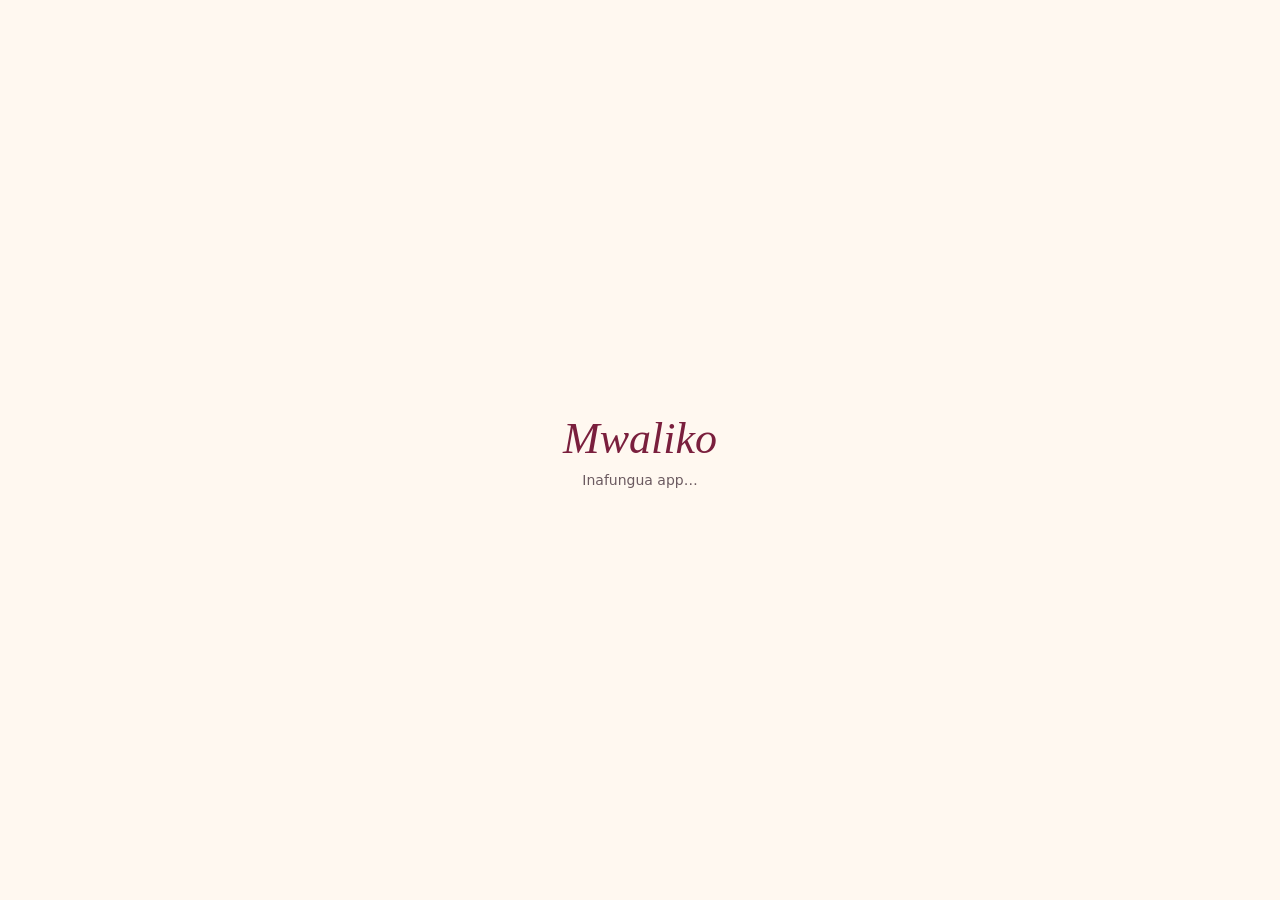
==== web/index.html @ 6bd13485 "Ongeza toleo la majaribio (demo) na app ya web - DEMO=true: data ya mfano kwenye kumbukumbu, bila Su" ====
<!DOCTYPE html>
<html lang="sw">
<head>
  <base href="$FLUTTER_BASE_HREF">
  <meta charset="UTF-8">
  <meta name="viewport" content="width=device-width, initial-scale=1">
  <meta name="description" content="Mwaliko: simamia mialiko ya matukio kwa SMS, WhatsApp na email.">
  <meta name="theme-color" content="#7A1F3D">
  <meta name="mobile-web-app-capable" content="yes">
  <meta name="apple-mobile-web-app-title" content="Mwaliko">
  <link rel="apple-touch-icon" href="icons/Icon-192.png">
  <link rel="icon" type="image/png" href="favicon.png">
  <link rel="manifest" href="manifest.json">
  <title>Mwaliko</title>
  <style>
    html, body { margin: 0; height: 100%; background: #FFF8F0; }
    #splash { position: fixed; inset: 0; display: flex; flex-direction: column; align-items: center; justify-content: center;
              font-family: Georgia, serif; color: #7A1F3D; }
    #splash .name { font-size: 44px; font-style: italic; }
    #splash .hint { margin-top: 8px; font: 14px system-ui, sans-serif; color: #6b5a60; }
  </style>
</head>
<body>
  <div id="splash"><div class="name">Mwaliko</div><div class="hint">Inafungua app…</div></div>
  <script>
    window.addEventListener('flutter-first-frame', function () {
      var s = document.getElementById('splash');
      if (s) s.remove();
    });
  </script>
  <script src="flutter_bootstrap.js" async></script>
</body>
</html>
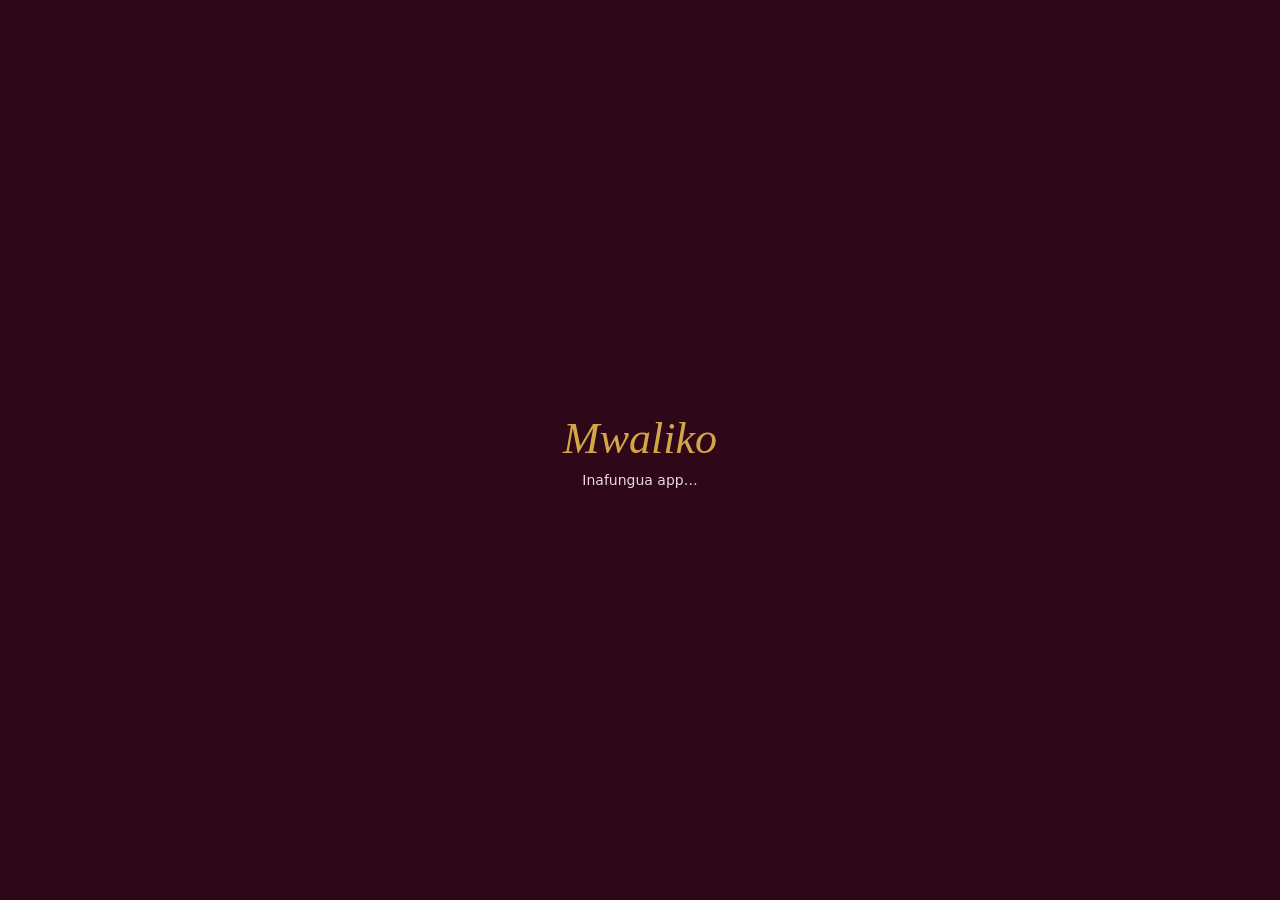
==== commit 087c3810: "Mwaliko kama SaaS: akaunti, salio la mialiko na muonekano mpya - Kuingia na kujisajili kwa email + n" ====
--- a/web/index.html
+++ b/web/index.html
@@ -5,7 +5,7 @@
   <meta charset="UTF-8">
   <meta name="viewport" content="width=device-width, initial-scale=1">
   <meta name="description" content="Mwaliko: simamia mialiko ya matukio kwa SMS, WhatsApp na email.">
-  <meta name="theme-color" content="#7A1F3D">
+  <meta name="theme-color" content="#5B1230">
   <meta name="mobile-web-app-capable" content="yes">
   <meta name="apple-mobile-web-app-title" content="Mwaliko">
   <link rel="apple-touch-icon" href="icons/Icon-192.png">
@@ -13,11 +13,11 @@
   <link rel="manifest" href="manifest.json">
   <title>Mwaliko</title>
   <style>
-    html, body { margin: 0; height: 100%; background: #FFF8F0; }
+    html, body { margin: 0; height: 100%; background: #2E0818; }
     #splash { position: fixed; inset: 0; display: flex; flex-direction: column; align-items: center; justify-content: center;
-              font-family: Georgia, serif; color: #7A1F3D; }
+              font-family: Georgia, serif; color: #D4A64A; }
     #splash .name { font-size: 44px; font-style: italic; }
-    #splash .hint { margin-top: 8px; font: 14px system-ui, sans-serif; color: #6b5a60; }
+    #splash .hint { margin-top: 8px; font: 14px system-ui, sans-serif; color: #E9D9DE; }
   </style>
 </head>
 <body>
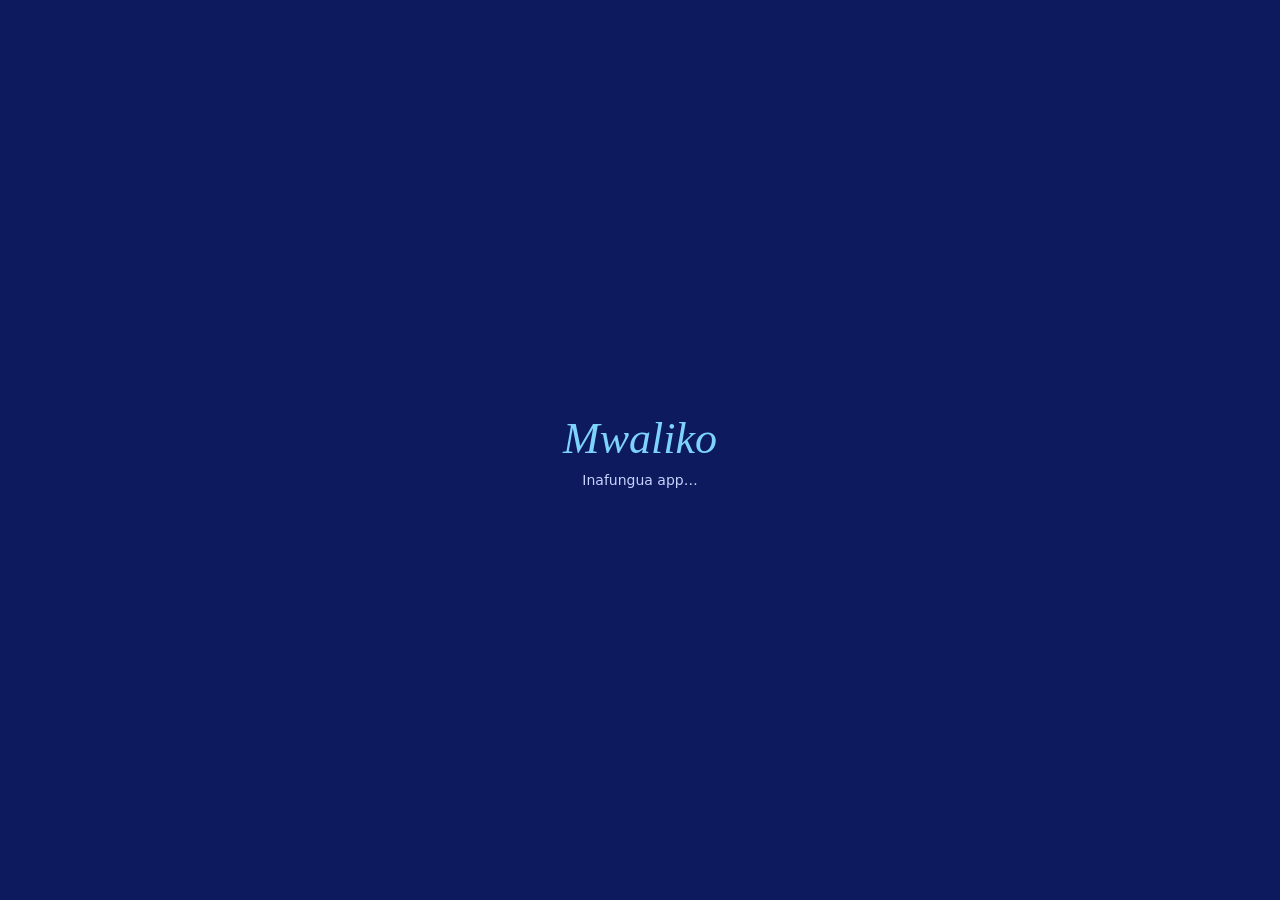
==== commit 21ca731c: "Rangi mpya za app: bluu ya kifalme na samawati Rangi zimepewa majina ya kazi (primary, accent, backg" ====
--- a/web/index.html
+++ b/web/index.html
@@ -5,7 +5,7 @@
   <meta charset="UTF-8">
   <meta name="viewport" content="width=device-width, initial-scale=1">
   <meta name="description" content="Mwaliko: simamia mialiko ya matukio kwa SMS, WhatsApp na email.">
-  <meta name="theme-color" content="#5B1230">
+  <meta name="theme-color" content="#2A44D4">
   <meta name="mobile-web-app-capable" content="yes">
   <meta name="apple-mobile-web-app-title" content="Mwaliko">
   <link rel="apple-touch-icon" href="icons/Icon-192.png">
@@ -13,11 +13,11 @@
   <link rel="manifest" href="manifest.json">
   <title>Mwaliko</title>
   <style>
-    html, body { margin: 0; height: 100%; background: #2E0818; }
+    html, body { margin: 0; height: 100%; background: #0D1B5E; }
     #splash { position: fixed; inset: 0; display: flex; flex-direction: column; align-items: center; justify-content: center;
-              font-family: Georgia, serif; color: #D4A64A; }
+              font-family: Georgia, serif; color: #7DD3FC; }
     #splash .name { font-size: 44px; font-style: italic; }
-    #splash .hint { margin-top: 8px; font: 14px system-ui, sans-serif; color: #E9D9DE; }
+    #splash .hint { margin-top: 8px; font: 14px system-ui, sans-serif; color: #C7D2FE; }
   </style>
 </head>
 <body>
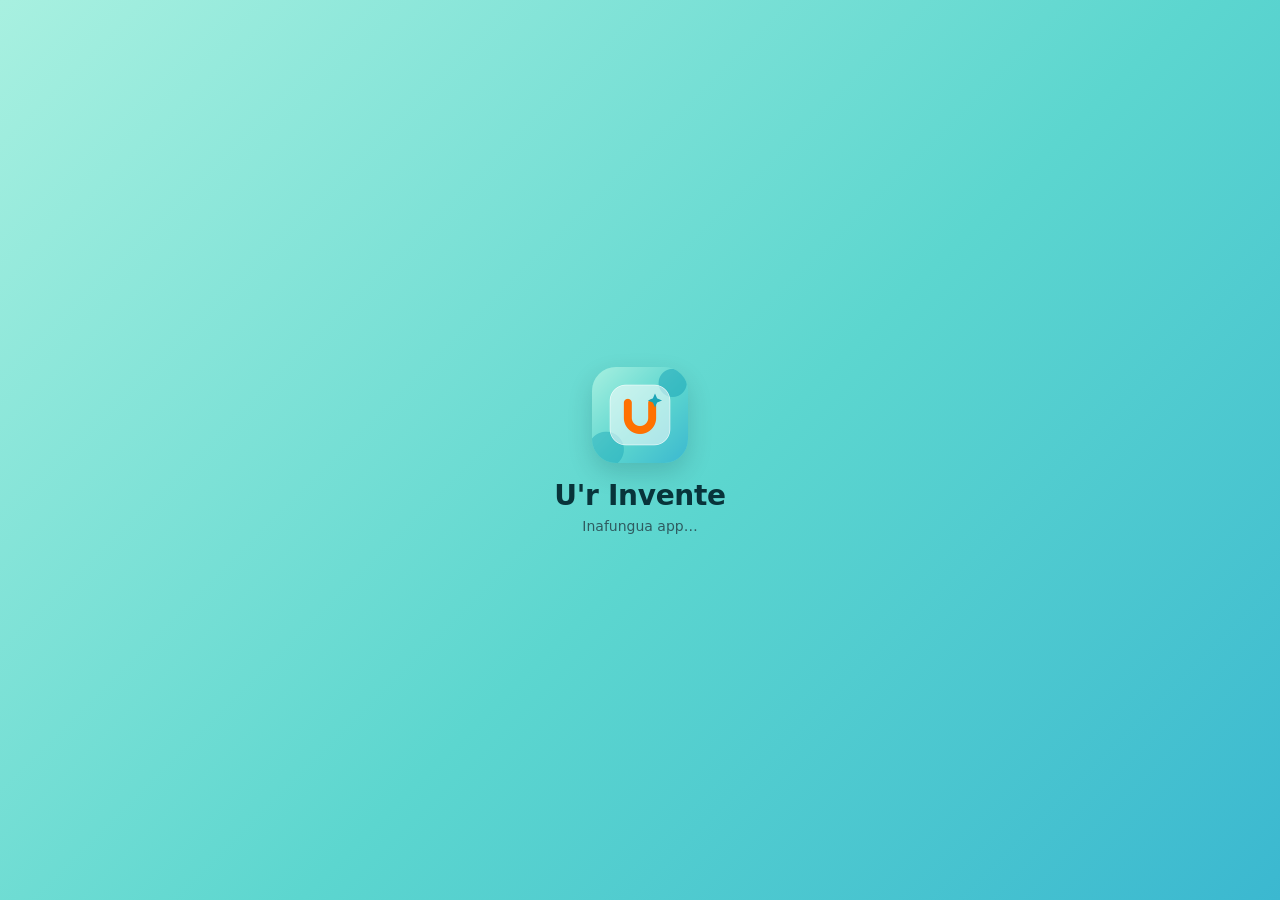
==== commit 25f1e7de: "Brand ya U'r Invente: Aqua glass + orange - Asili ya gradient ya aqua (#A8F0E0 → #5CD6CF → #3BB8D0) " ====
--- a/web/index.html
+++ b/web/index.html
@@ -4,24 +4,25 @@
   <base href="$FLUTTER_BASE_HREF">
   <meta charset="UTF-8">
   <meta name="viewport" content="width=device-width, initial-scale=1">
-  <meta name="description" content="Mwaliko: simamia mialiko ya matukio kwa SMS, WhatsApp na email.">
-  <meta name="theme-color" content="#2A44D4">
+  <meta name="description" content="U'r Invente by Tembo Cloud: simamia mialiko ya matukio kwa SMS, WhatsApp na email.">
+  <meta name="theme-color" content="#3BB8D0">
   <meta name="mobile-web-app-capable" content="yes">
-  <meta name="apple-mobile-web-app-title" content="Mwaliko">
+  <meta name="apple-mobile-web-app-title" content="U'r Invente">
   <link rel="apple-touch-icon" href="icons/Icon-192.png">
   <link rel="icon" type="image/png" href="favicon.png">
   <link rel="manifest" href="manifest.json">
-  <title>Mwaliko</title>
+  <title>U'r Invente</title>
   <style>
-    html, body { margin: 0; height: 100%; background: #0D1B5E; }
+    html, body { margin: 0; height: 100%; background: linear-gradient(135deg, #A8F0E0 0%, #5CD6CF 55%, #3BB8D0 100%) fixed; }
     #splash { position: fixed; inset: 0; display: flex; flex-direction: column; align-items: center; justify-content: center;
-              font-family: Georgia, serif; color: #7DD3FC; }
-    #splash .name { font-size: 44px; font-style: italic; }
-    #splash .hint { margin-top: 8px; font: 14px system-ui, sans-serif; color: #C7D2FE; }
+              font-family: system-ui, -apple-system, "Segoe UI", sans-serif; color: #08343A; }
+    #splash img { width: 96px; height: 96px; border-radius: 24px; box-shadow: 0 10px 24px rgba(8, 52, 58, .18); }
+    #splash .name { margin-top: 16px; font-size: 28px; font-weight: 800; letter-spacing: -.3px; }
+    #splash .hint { margin-top: 6px; font-size: 14px; color: #2F5B60; }
   </style>
 </head>
 <body>
-  <div id="splash"><div class="name">Mwaliko</div><div class="hint">Inafungua app…</div></div>
+  <div id="splash"><img src="icons/Icon-192.png" alt=""><div class="name">U'r Invente</div><div class="hint">Inafungua app…</div></div>
   <script>
     window.addEventListener('flutter-first-frame', function () {
       var s = document.getElementById('splash');
